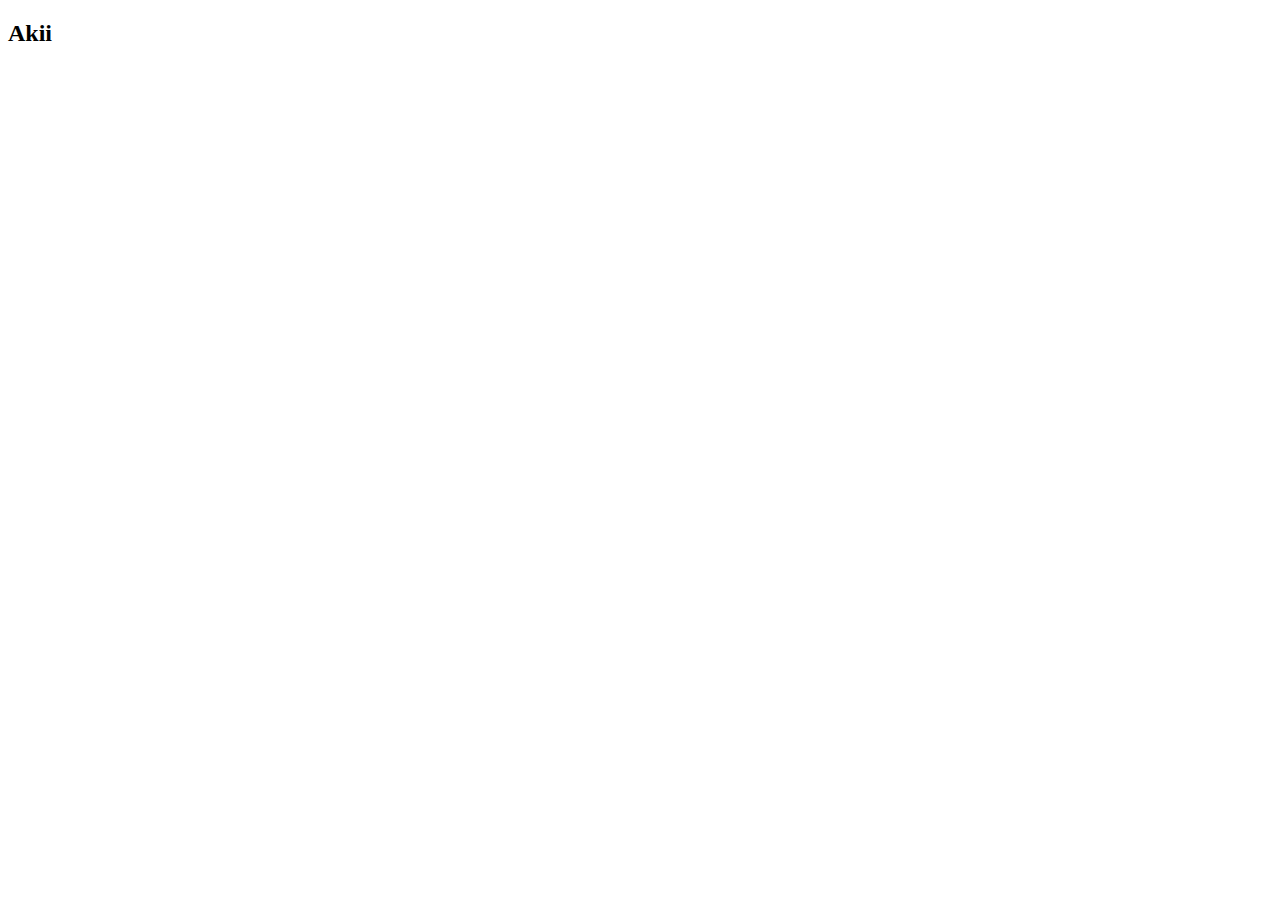
==== a.html @ 9213f19a "all" ====
<!DOCTYPE html>
<html lang="en">
<head>
    <meta charset="UTF-8">
    <meta name="viewport" content="width=device-width, initial-scale=1.0">
    <meta http-equiv="X-UA-Compatible" content="ie=edge">
    <title>Document</title>
</head>
<body>
    <h2>Akii</h2>
</body>
</html>
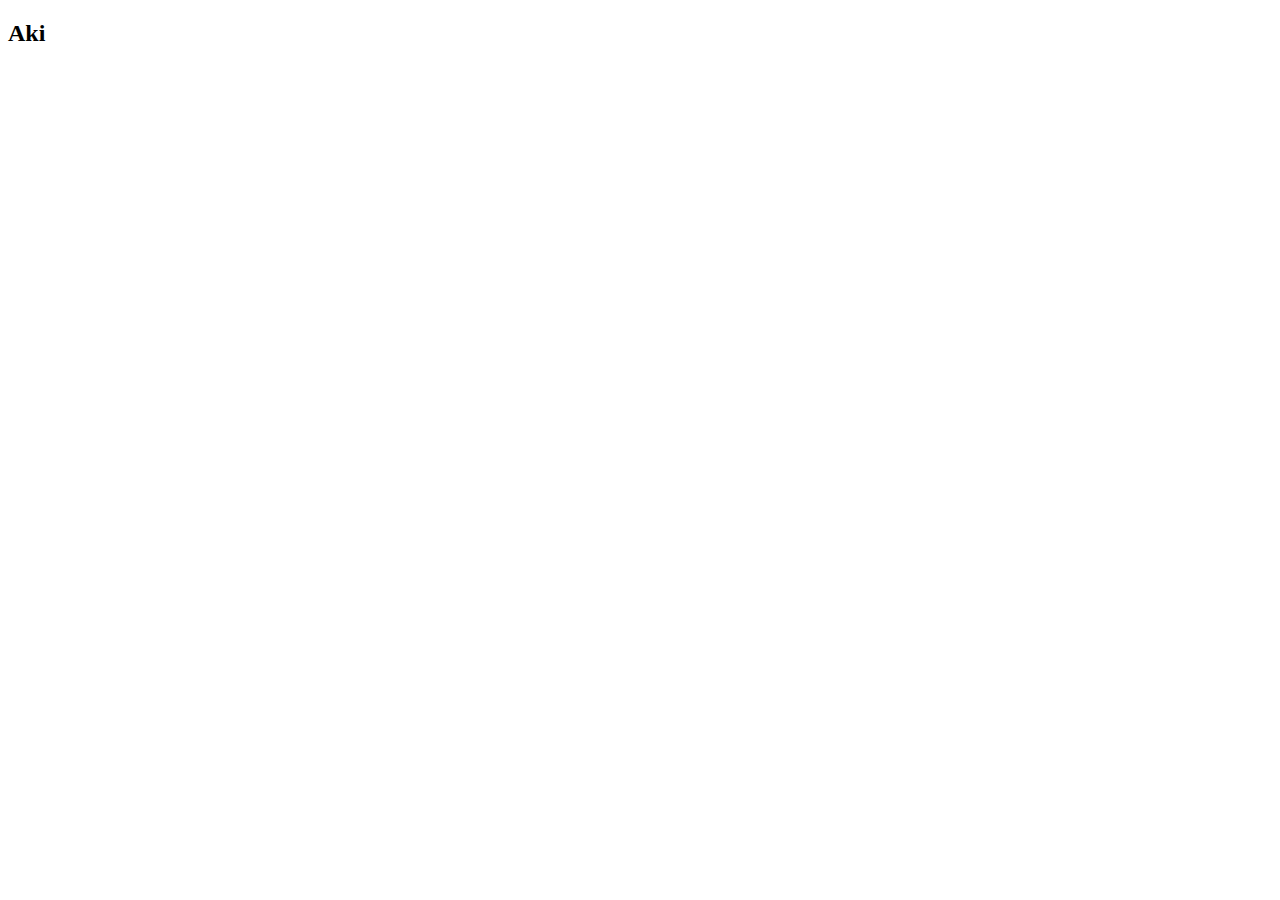
==== commit 522b52fc: "testing" ====
--- a/a.html
+++ b/a.html
@@ -7,6 +7,6 @@
     <title>Document</title>
 </head>
 <body>
-    <h2>Akii</h2>
+    <h2>Aki</h2>
 </body>
 </html>